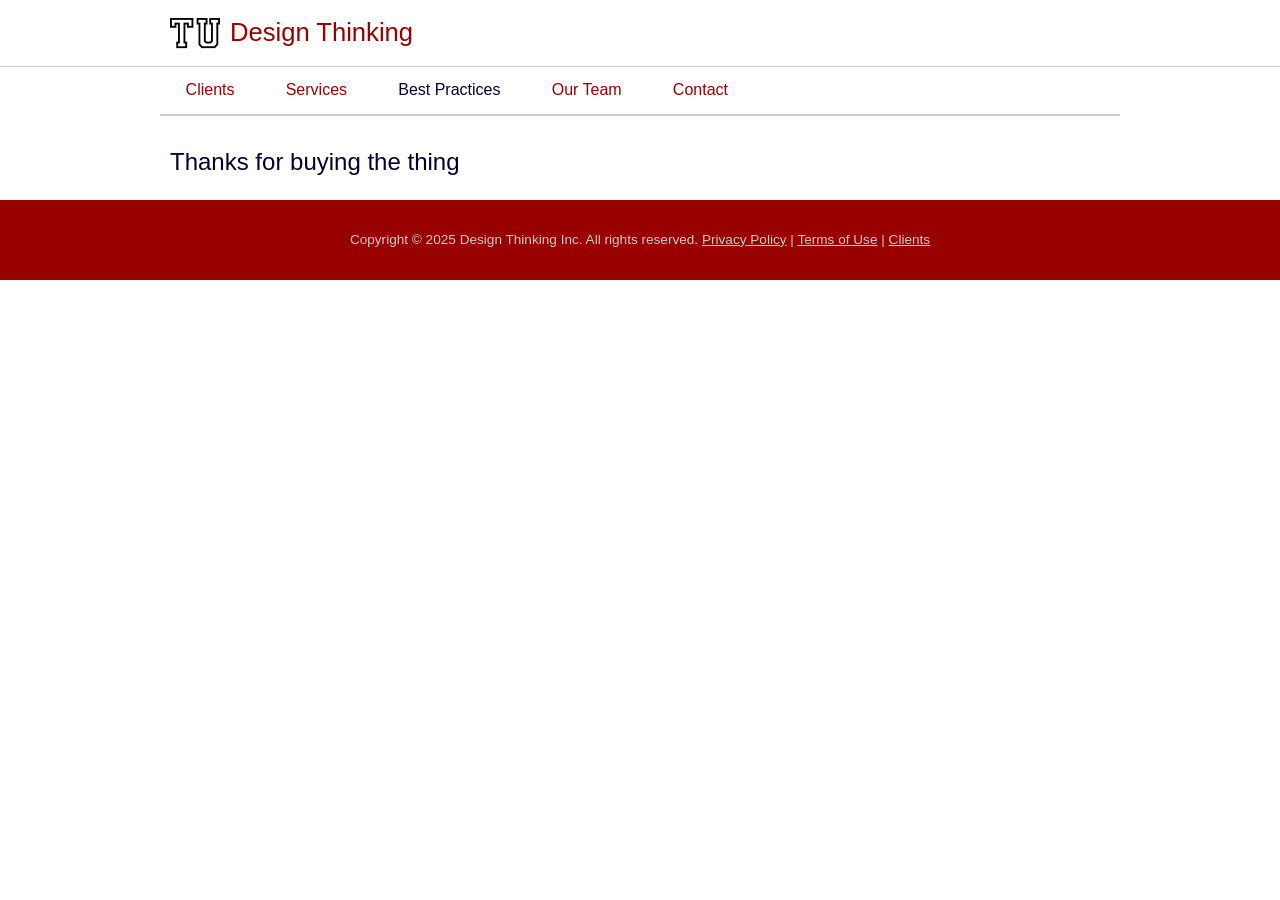
==== thanks.html @ a65dfab0 "Entire Project" ====
<!doctype html>
<html lang="en">

<head>
	<meta charset="utf-8">
	<title>Navigation Example</title>
	<meta name="viewport" content="width=device-width, initial-scale=1">
	<link rel="stylesheet" type="text/css" media="screen" href="css/styles.min.css">

<!-- Google Font -->
    <link rel="preconnect" href="https://fonts.googleapis.com">
    <link rel="preconnect" href="https://fonts.gstatic.com" crossorigin>
    <link href="https://fonts.googleapis.com/css2?family=Spline+Sans:wght@300;500&display=swap" rel="stylesheet">

</head>

<body>
<div id="headerWrapper">
	<header id="top">
        <img src="images/logo1x.png" alt="House Logo for Definitely Architecture" width="50" height="50" srcset="images/logo2x.png 1x, images/logo1x.png 2x, images/logo3x.png 3x">
		<span>Design Thinking</span>
        <a href="#navlinks">&#9776;</a>
	</header>
</div><!-- end header wrapper -->

    
    
<div id="navWrapper">
    <nav id="navlinks">
        <a href="#top">&#10005;</a>
        <ul>
            <li><a href="#">Clients</a></li>
            <li><a href="#">Services</a></li>
            <li class="active"><a href="#">Best Practices</a></li>
            <li><a href="#">Our Team</a></li>
            <li><a href="#">Contact</a></li>
        </ul>
    </nav>
</div> <!-- end nav wrapper -->

<div id="mainWrapper">
    <main>

        <h1>Thanks for buying the thing</h1>

    </main>
</div><!-- end main wrapper -->
    
<div id="footerWrapper">
    <footer>
        <p>Copyright &copy; 2025 Design Thinking Inc. All rights reserved. 
            <a href="#">Privacy Policy</a> | <a href="#">Terms of Use</a> | <a href="#">Clients</a></p>
    </footer>
</div> <!-- end footer wrapper -->
   
</body>
</html>
---- css/styles.min.css ----
/*! normalize.css v8.0.1 | MIT License | github.com/necolas/normalize.css */html{line-height:1.15;-webkit-text-size-adjust:100%}body{margin:0}main{display:block}h1{font-size:2em;margin:.67em 0}hr{box-sizing:content-box;height:0;overflow:visible}pre{font-family:monospace,monospace;font-size:1em}a{background-color:rgba(0,0,0,0)}abbr[title]{border-bottom:none;text-decoration:underline;-webkit-text-decoration:underline dotted;text-decoration:underline dotted}b,strong{font-weight:bolder}code,kbd,samp{font-family:monospace,monospace;font-size:1em}small{font-size:80%}sub,sup{font-size:75%;line-height:0;position:relative;vertical-align:baseline}sub{bottom:-0.25em}sup{top:-0.5em}img{border-style:none}button,input,optgroup,select,textarea{font-family:inherit;font-size:100%;line-height:1.15;margin:0}button,input{overflow:visible}button,select{text-transform:none}button::-moz-focus-inner,[type=button]::-moz-focus-inner,[type=reset]::-moz-focus-inner,[type=submit]::-moz-focus-inner{border-style:none;padding:0}button:-moz-focusring,[type=button]:-moz-focusring,[type=reset]:-moz-focusring,[type=submit]:-moz-focusring{outline:1px dotted ButtonText}fieldset{padding:.35em .75em .625em}legend{box-sizing:border-box;color:inherit;display:table;max-width:100%;padding:0;white-space:normal}progress{vertical-align:baseline}textarea{overflow:auto}[type=checkbox],[type=radio]{box-sizing:border-box;padding:0}[type=number]::-webkit-inner-spin-button,[type=number]::-webkit-outer-spin-button{height:auto}[type=search]{outline-offset:-2px}[type=search]::-webkit-search-decoration{-webkit-appearance:none}::-webkit-file-upload-button{-webkit-appearance:button;font:inherit}details{display:block}summary{display:list-item}template{display:none}[hidden]{display:none}html{-webkit-text-size-adjust:100%;-ms-text-size-adjust:100%}*{box-sizing:border-box}body{font-family:"DM Sans",sans-serif;font-weight:300;min-width:320px;display:grid}#headerWrapper{border-bottom:1px solid #ccc}header{display:grid;grid-template-columns:50px auto 44px;-moz-column-gap:10px;column-gap:10px;align-items:center;padding:.5rem 10px}header span{font-size:1.6rem;font-weight:300;color:#900}div#navWrapper{grid-row-start:4}#top a,#navlinks>a{display:block;text-align:right;font-style:16rem;height:44px;text-decoration:none;color:#333}#top a{font-size:2rem}#navlinks>a{padding:15px 13px 0 0}nav{height:100vh}nav ul{list-style-type:none;margin:0;padding:0}nav li a{display:block;color:#900;padding:.9rem 2vw;text-decoration:none;text-align:right;border-bottom:1px solid #ccc}nav li.active a{color:#000130}main h1{padding:1rem 10px .5rem 10px;font-size:1.5rem;color:#000130;font-weight:300}main p{padding:.5rem 10px;color:#333;line-height:150%}form.theThingForm{margin:1rem 10px}form.theThingForm label{display:block;color:#900;font-size:.8rem;padding-top:.2rem}form.theThingForm h2{font-size:.9rem;color:#000130;margin:1.5rem 0 .2rem 0;border-bottom:1px solid #eee}input[type=text],input[type=email],input[type=tel],input[type=password],input[type=number],select{display:block;margin:.1rem 0 1rem 0;border:1px solid #000;border-radius:10px 0 0 10px;border-right-width:5px;border-right-color:#555;font-size:1rem;color:#000;width:250px;padding:.5rem 10px}input:required{border-right-color:red}input:focus{border-right-color:#000}input:required:valid{border-right-color:#00d684}input[type=submit]{border:none;background-color:#900;color:#fff;border-radius:1rem;padding:.75rem 1.5rem;margin:1rem 0;width:250px;font-size:1.2rem;-webkit-appearance:none;-moz-appearance:none;appearance:none}form h3{margin:2rem 0 0 0}#footerWrapper{background-color:#900}footer{font-size:.85rem;padding:1rem 10px;color:#ccc;text-align:center;line-height:150%}footer a{color:#ccc}@media only screen and (min-width: 35rem){body{display:block}#top a,#navlinks>a{display:none}nav{height:auto;border-bottom:2px solid #ccc}nav ul{display:flex}nav li a{border:none}nav li a:hover{background-color:#eee}}@media only screen and (min-width: 64rem){header,nav,main{max-width:960px;margin:auto}}
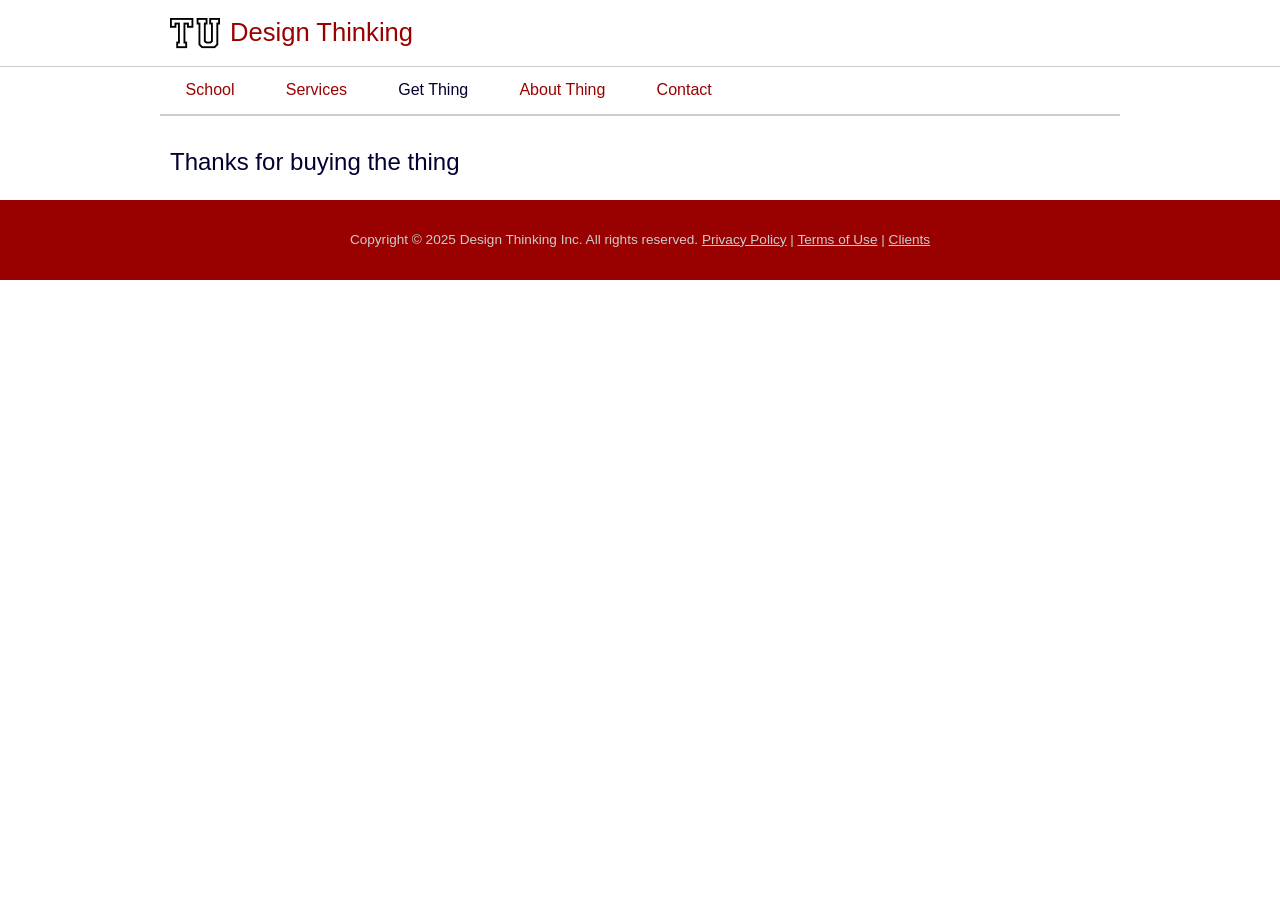
==== commit 5318bc09: "updated index and thanks" ====
--- a/thanks.html
+++ b/thanks.html
@@ -29,10 +29,10 @@
     <nav id="navlinks">
         <a href="#top">&#10005;</a>
         <ul>
-            <li><a href="#">Clients</a></li>
+            <li><a href="#">School</a></li>
             <li><a href="#">Services</a></li>
-            <li class="active"><a href="#">Best Practices</a></li>
-            <li><a href="#">Our Team</a></li>
+            <li class="active"><a href="#">Get Thing</a></li>
+            <li><a href="#">About Thing</a></li>
             <li><a href="#">Contact</a></li>
         </ul>
     </nav>
